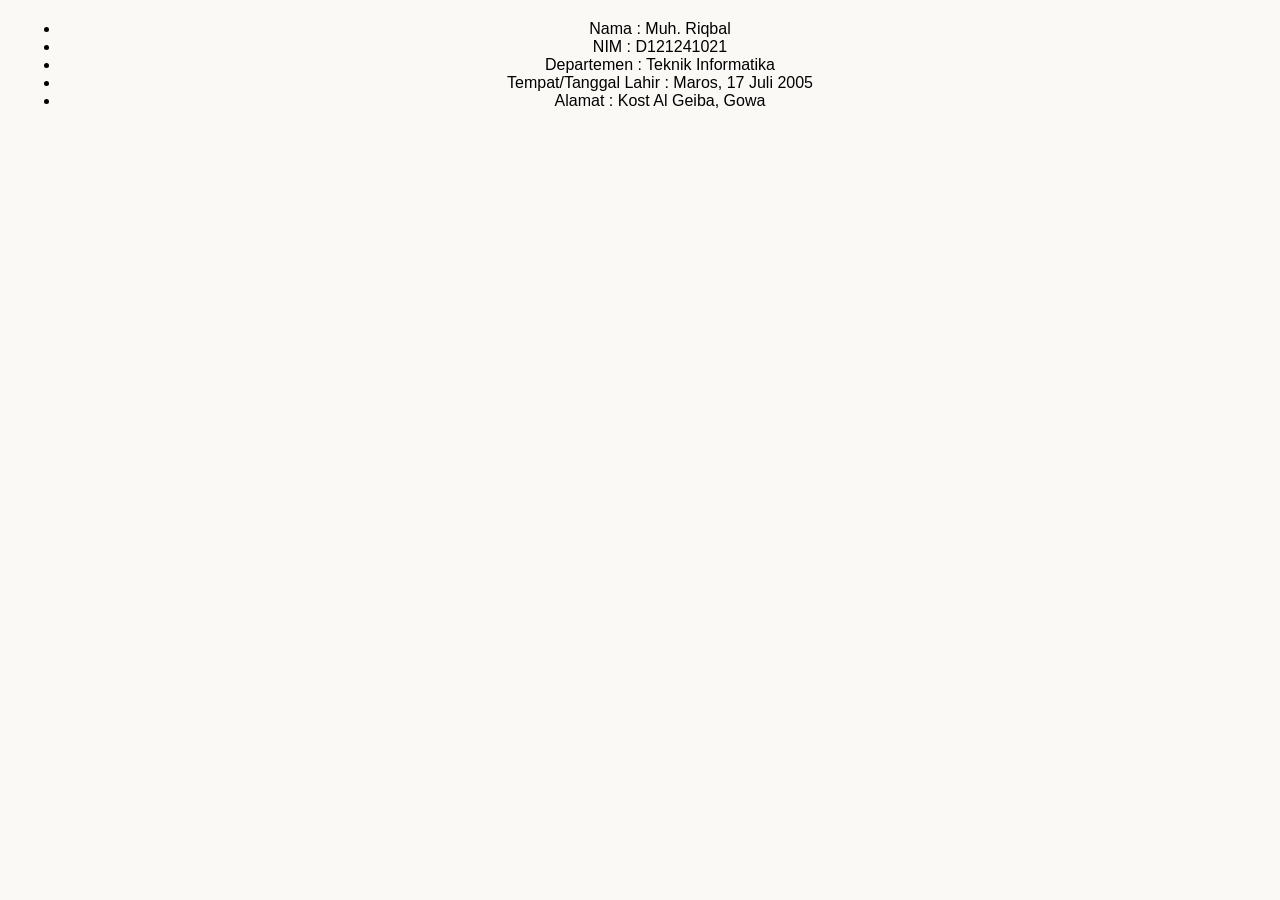
==== biodata.html @ fce16053 "fix: btn style and index content" ====
<html>

<head>
    <link rel="stylesheet" href="style.css">
</head>

<ul>
    <li>Nama : Muh. Riqbal</li>
    <li>NIM : D121241021</li>
    <li>Departemen : Teknik Informatika</li>
    <li>Tempat/Tanggal Lahir : Maros, 17 Juli 2005</li>
    <li>Alamat : Kost Al Geiba, Gowa</li>
</ul>
<script src="script.js"></script>

</html>
---- style.css ----
/* Background website */
body {
    background-color: #FAF9F6;

    /* Font Dasar */
    font-family: 'Arial', Helvetica, sans-serif;

    /* Jarak margin dasar*/
    margin: 20px;

    /*Alignment rata tengah*/
    text-align: center;
}

h1 {
    font-family: Georgia, 'Times New Roman', serif;
    font-size: 2rem;
    font-weight: bold;
}

p {
    font-family: Arial, sans-serif;
    font-weight: normal;
    line-height: 1.5;
}

/* Styling untuk navigation button */
.btn {
    display: inline-block;
    background-color: antiquewhite;
    color: black;
    padding: 12px 24px;
    text-decoration: none;
    border-radius: 16px;
    font-weight: bold;
    margin: 5px
}
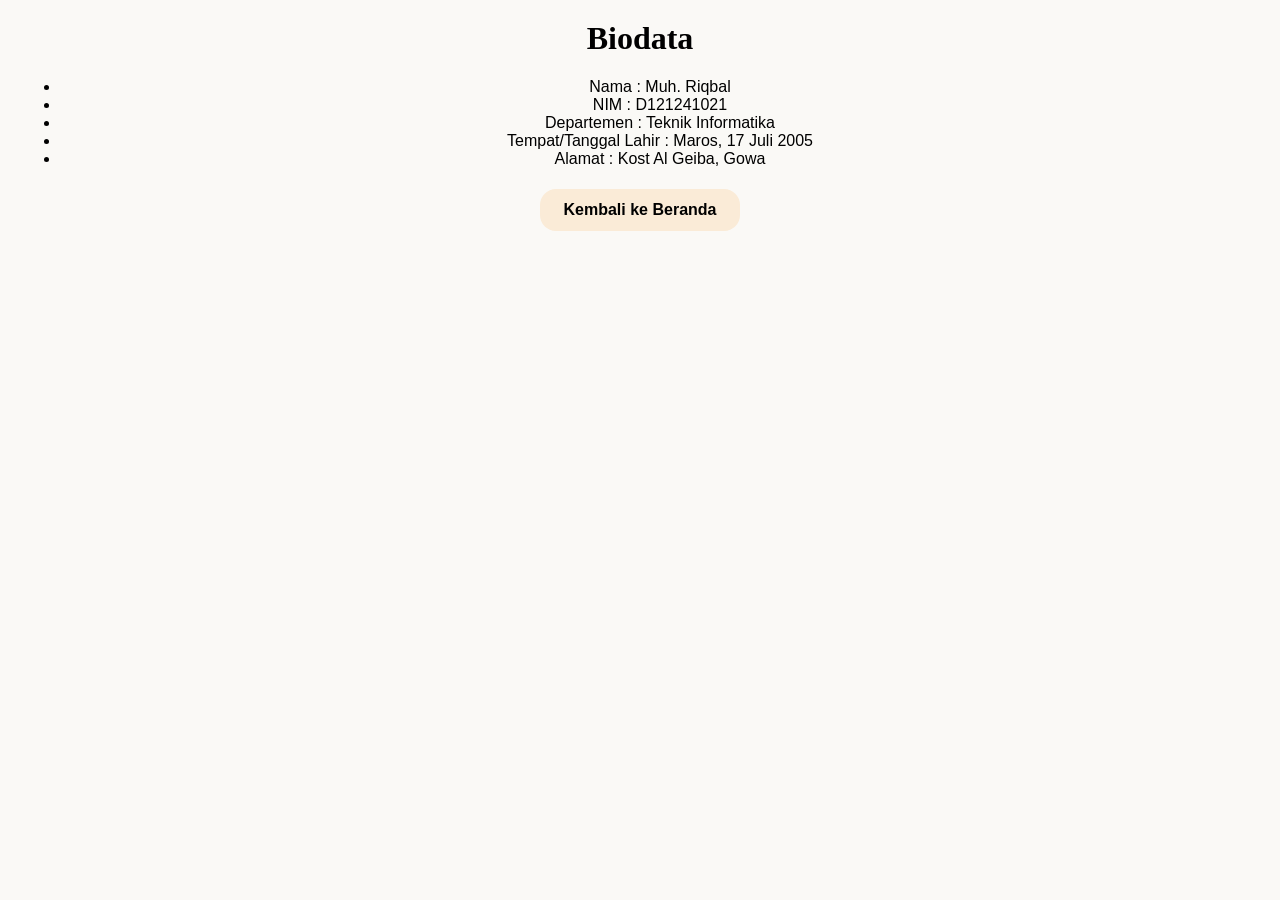
==== commit ef14965e: "add & fix: kalkulator untuk mencari min, max, dan mean dari 5 input" ====
--- a/biodata.html
+++ b/biodata.html
@@ -1,16 +1,22 @@
 <html>
 
 <head>
+    <title>Biodata</title>
     <link rel="stylesheet" href="style.css">
 </head>
 
-<ul>
-    <li>Nama : Muh. Riqbal</li>
-    <li>NIM : D121241021</li>
-    <li>Departemen : Teknik Informatika</li>
-    <li>Tempat/Tanggal Lahir : Maros, 17 Juli 2005</li>
-    <li>Alamat : Kost Al Geiba, Gowa</li>
-</ul>
-<script src="script.js"></script>
+<body>
+    <h1>Biodata</h1>
+    <ul>
+        <li>Nama : Muh. Riqbal</li>
+        <li>NIM : D121241021</li>
+        <li>Departemen : Teknik Informatika</li>
+        <li>Tempat/Tanggal Lahir : Maros, 17 Juli 2005</li>
+        <li>Alamat : Kost Al Geiba, Gowa</li>
+    </ul>
+    <a href="index.html" class="btn">Kembali ke Beranda</a>
+
+    <script src="script.js"></script>
+</body>
 
 </html>
